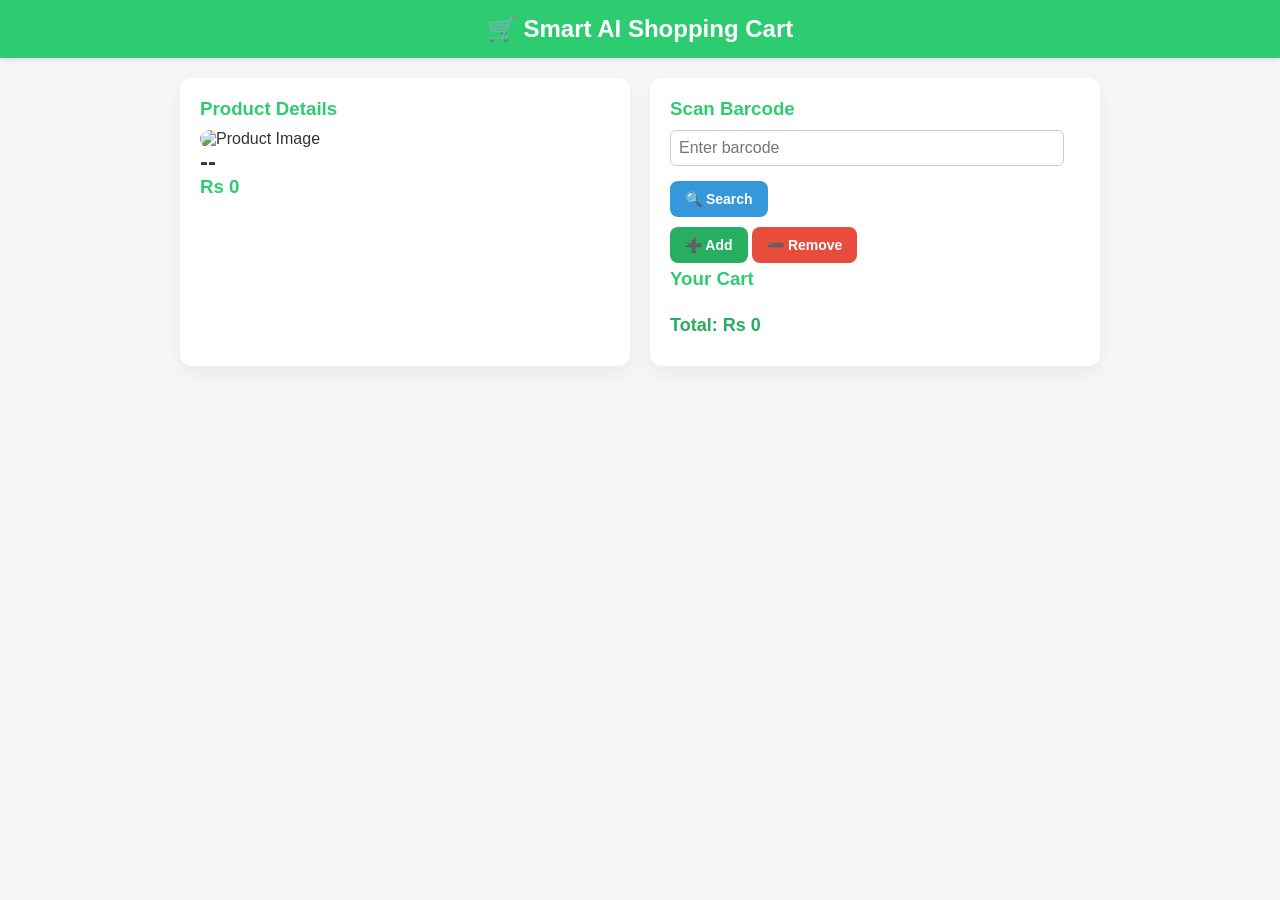
==== index.html @ 65756ee9 "Initial commit" ====
<!DOCTYPE html>
<html lang="en">
<head>
<meta charset="UTF-8">
<meta name="viewport" content="width=device-width, initial-scale=1.0">
<title>Smart AI Shopping Cart</title>
<link rel="stylesheet" href="https://cdnjs.cloudflare.com/ajax/libs/font-awesome/6.5.0/css/all.min.css">
<style>
    /* Reset */
    * { margin:0; padding:0; box-sizing:border-box; font-family: 'Segoe UI', sans-serif; }

    body { background: #f4f6f8; color: #333; }

    /* Header */
    header { background: #2ecc71; color: white; padding: 15px 20px; text-align: center; font-size: 24px; font-weight: bold; position: sticky; top:0; z-index: 100; box-shadow: 0 2px 5px rgba(0,0,0,0.1); }

    /* Layout */
    .container { display: flex; flex-wrap: wrap; padding: 20px; gap: 20px; justify-content: center; }
    .card { background: white; padding: 20px; border-radius: 12px; flex: 1; min-width: 300px; max-width: 450px; box-shadow: 0 8px 20px rgba(0,0,0,0.05); }
    h3 { margin-bottom: 10px; color: #2ecc71; }

    /* Product Image */
    #productImage { width: 100%; height: 250px; object-fit: cover; border-radius: 12px; transition: transform 0.3s; }
    #productImage:hover { transform: scale(1.05); }

    /* Buttons */
    button { padding: 10px 15px; margin: 5px 0; border: none; border-radius: 8px; cursor: pointer; font-weight: bold; font-size: 14px; transition: all 0.3s; }
    button.add { background: #27ae60; color: white; }
    button.add:hover { background: #2ecc71; transform: translateY(-2px); }
    button.remove { background: #e74c3c; color: white; }
    button.remove:hover { background: #ff4d4d; transform: translateY(-2px); }
    button.search { background: #3498db; color: white; }
    button.search:hover { background: #3aa0e0; }

    /* Input */
    input { padding: 8px; font-size: 16px; width: calc(100% - 16px); border-radius: 6px; border: 1px solid #ccc; margin-bottom: 10px; }

    /* Cart List */
    ul#cart { list-style-type: none; max-height: 300px; overflow-y: auto; margin-top: 10px; }
    ul#cart li { padding: 8px; border-bottom: 1px solid #eee; display: flex; justify-content: space-between; align-items: center; }
    ul#cart li:last-child { border-bottom: none; }

    /* Total */
    #total { margin-top: 15px; font-size: 18px; font-weight: bold; color: #27ae60; }

    /* Responsive */
    @media(max-width: 800px) {
        .container { flex-direction: column; align-items: center; }
    }
</style>
</head>
<body>

<header>🛒 Smart AI Shopping Cart</header>

<div class="container">

    <!-- LEFT: Product Details -->
    <div class="card">
        <h3>Product Details</h3>
        <img id="productImage" src="" alt="Product Image"/>
        <h2 id="name">--</h2>
        <h3 id="price">Rs 0</h3>
    </div>

    <!-- RIGHT: Cart -->
    <div class="card">
        <h3>Scan Barcode</h3>
        <input type="text" id="barcode" placeholder="Enter barcode" />
        <button class="search" onclick="search()">🔍 Search</button>
        <br>
        <button class="add" onclick="add()">➕ Add</button>
        <button class="remove" onclick="remove()">➖ Remove</button>

        <h3>Your Cart</h3>
        <ul id="cart"></ul>
        <h3 id="total">Total: Rs 0</h3>
    </div>

</div>

<script>
let currentProduct = null;

function search() {
    let barcode = document.getElementById("barcode").value;
    fetch("/search", {
        method: "POST",
        headers: {"Content-Type": "application/json"},
        body: JSON.stringify({barcode: barcode})
    })
    .then(res => res.json())
    .then(data => {
        if(data.status === "found") {
            currentProduct = data;
            document.getElementById("name").innerText = data.name;
            document.getElementById("price").innerText = "Rs " + data.price;
            document.getElementById("productImage").src = "/images/" + data.image;
            add(); // auto add to cart
        } else {
            alert("Product Not Found");
            currentProduct = null;
            document.getElementById("name").innerText = "--";
            document.getElementById("price").innerText = "Rs 0";
            document.getElementById("productImage").src = "";
        }
        document.getElementById("barcode").value = "";
    });
}

function add() {
    if(!currentProduct) return;
    fetch("/add", {
        method: "POST",
        headers: {"Content-Type": "application/json"},
        body: JSON.stringify(currentProduct)
    })
    .then(res => res.json())
    .then(updateCart);
}

function remove() {
    if(!currentProduct) return;
    fetch("/remove", {
        method: "POST",
        headers: {"Content-Type": "application/json"},
        body: JSON.stringify({name: currentProduct.name})
    })
    .then(res => res.json())
    .then(updateCart);
}

function updateCart(data) {
    let cartList = document.getElementById("cart");
    cartList.innerHTML = "";
    data.items.forEach(item => {
        let li = document.createElement("li");
        li.innerHTML = `<span>${item.name} x${item.qty}</span> <span>Rs ${item.subtotal}</span>`;
        cartList.appendChild(li);
    });
    document.getElementById("total").innerText = "Total: Rs " + data.total;
}
</script>

</body>
</html>
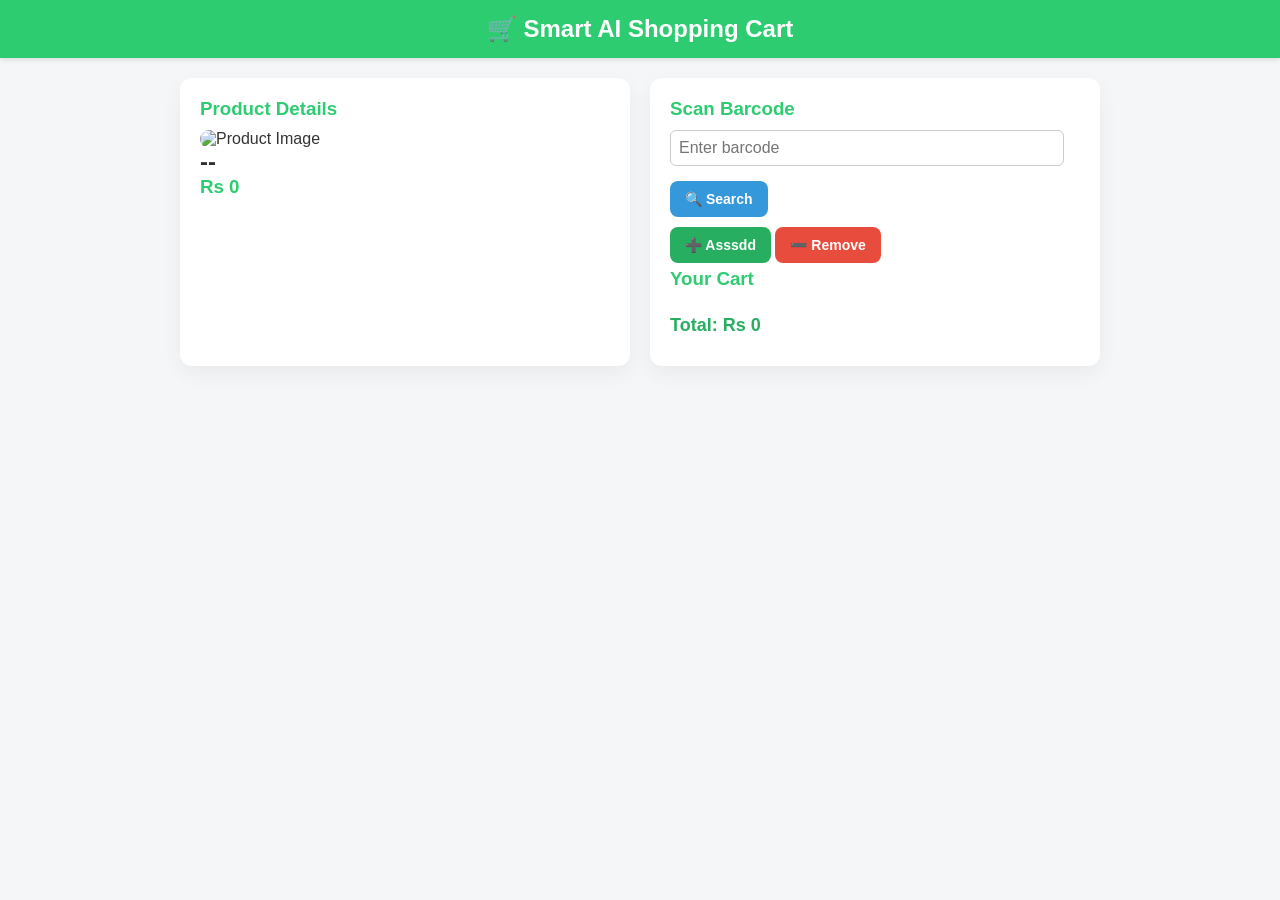
==== commit 84d842e7: "i have changed add to  adsssd" ====
--- a/index.html
+++ b/index.html
@@ -69,7 +69,7 @@
         <input type="text" id="barcode" placeholder="Enter barcode" />
         <button class="search" onclick="search()">🔍 Search</button>
         <br>
-        <button class="add" onclick="add()">➕ Add</button>
+        <button class="add" onclick="add()">➕ Asssdd</button>
         <button class="remove" onclick="remove()">➖ Remove</button>
 
         <h3>Your Cart</h3>
